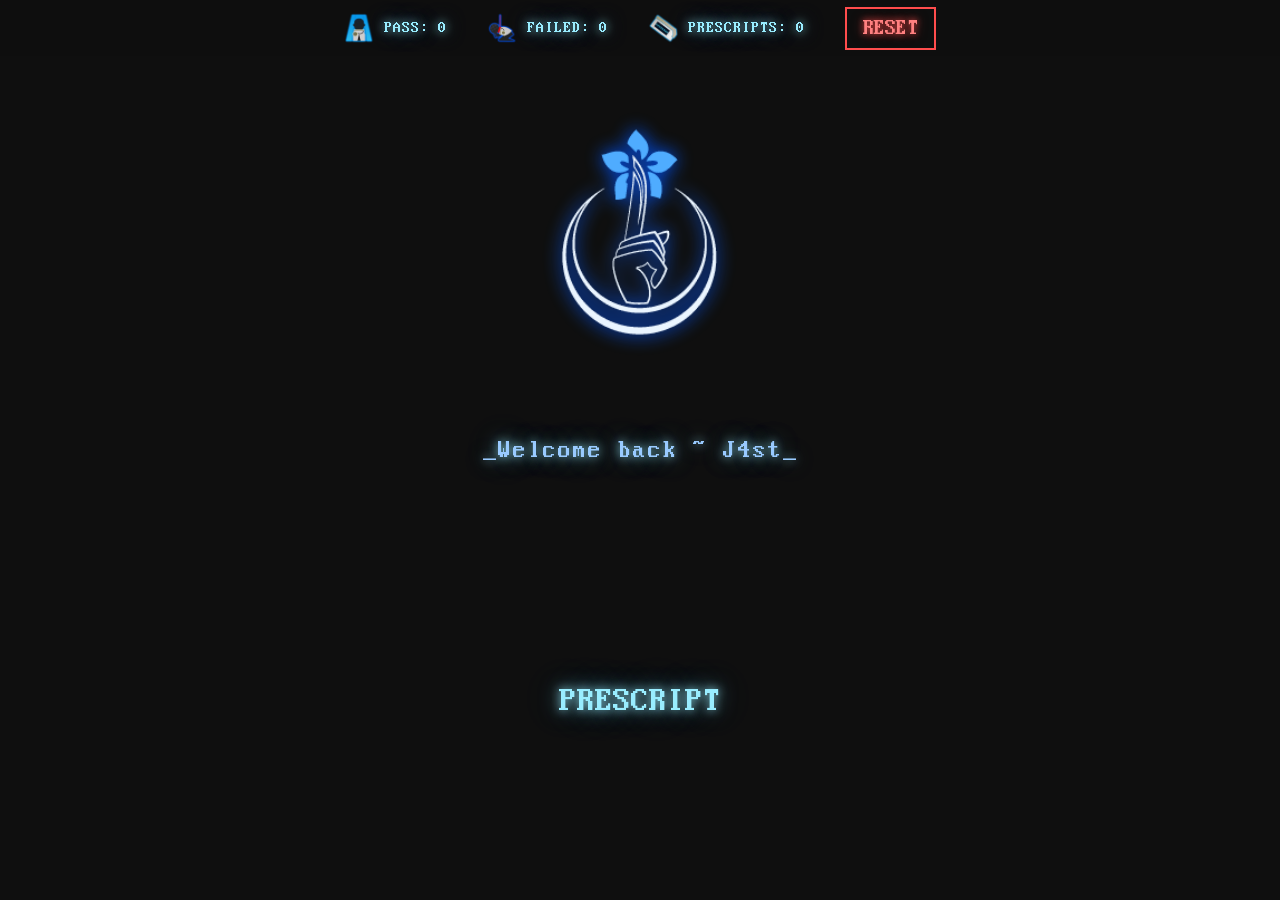
==== index.html @ 509cdd98 "index.html" ====
<!DOCTYPE html>
<html lang="en">
<head>
<link rel="stylesheet" href="css/navbars.css">
<link rel="stylesheet" href="css/index.css">
<link rel="stylesheet" href="css/text.css">
<link rel="icon" type="image/x-icon" href="img/device.png">
<script src="javarice/interface.js" defer></script>
<script src="javarice/prescripts.js" defer></script>
<script src="javarice/scrambler.js" defer></script>
<script src="javarice/states.js" defer ></script>
<script src="javarice/will.js" defer></script></script>
<meta charset="UTF-8">
<title>Will of the City</title>
</head>

<body>
    <div id="topNavbar">
    <div class="navItem">
        <img src="img/grace.png" alt="">
        <span id="achievedCount">PASS: 0</span>
    </div>
    <div class="navItem">
        <img src="img/karma.png" alt="">
        <span id="failedCount">FAILED: 0</span>
    </div>
    <div class="navItem">
        <img src="img/device.png" alt="">
        <span id="totalCount">PRESCRIPTS: 0</span>
    </div>
    <button id="resetStatsBtn">RESET</button>
    </div>

    <img id="imageHolder" src="img/index.png" alt="LRC Scrambler Player">
    <div id="scrambleText"></div>
    <div id="buttonContainer">
        <button id="startBtn">PRESCRIPT</button>
    </div>
    <audio id="scrambleAudio" src="media/scramble.mp3" preload="auto"></audio>
</body>
</html>
---- css/navbars.css ----
#navbar {
    position: absolute;
    bottom: 20px;
    left: 50%;
    transform: translateX(-50%);
    display: flex;
    gap: 30px;
    align-items: center;
    justify-content: center;
    
}
    
#navbar button {
    background: none;
    border: none;
    color: #99edff;
    font-family: "code", monospace;
    font-size: 16px;
    cursor: pointer;
    padding: 5px 10px;
    text-shadow:
    0 0 10px rgba(153, 237, 255, 0.8),
    0 0 20px rgba(153, 237, 255, 0.5),
    0 0 40px rgba(0, 183, 235, 0.3);
}
    
#navbar button:hover {
    opacity: 0.7;
}
#topNavbar {
    position: absolute;
    top: 0;
    left: 0;
    width: 100%;
    height: 56px;
    display: flex;
    align-items: center;
    justify-content: center;
    gap: 40px;
    background: rgba(15, 15, 15, 0.85);
    backdrop-filter: blur(4px);
    z-index: 10
    
}
.navItem {
    display: flex;
    align-items: center;
    gap: 10px;
    color: #99edff;
    font-family: "code", monospace;
    font-size: 16px;
    letter-spacing: 1px;
    user-select: none;
    text-shadow:
    0 0 10px rgba(153, 237, 255, 0.8),
    0 0 20px rgba(153, 237, 255, 0.5),
    0 0 40px rgba(0, 183, 235, 0.3);
}

.navItem img {
    width: 30px;
    height: 30px;
}
---- css/index.css ----
@font-face {
  font-family: "code";
  src:
       url("../media/fonts/PxPlus_IBM_VGA8.ttf") format("truetype");
}
   
body {
    margin: 0;
    height: 100vh;
    display: flex;
    justify-content: center;
    align-items: center;
    background: #0f0f0f;
    color: #99caff; 
    font-family: "code", monospace;
} 
#imageHolder {
    position: absolute;
    top: 10%;
    left: 50%;
    transform: translateX(-50%);
}
#buttonContainer {
    position: absolute;
    bottom: 20%;
    left: 50%;
    transform: translateX(-50%);
    display: flex;
    gap: 20px;
}
    
#buttonContainer button {
    background: none;
    border: none;
    color: #99edff;
    font-family: "code", monospace;
    font-size: 35px;
    cursor: pointer;
    text-shadow:
    0 0 10px rgba(153, 237, 255, 0.8),
    0 0 20px rgba(153, 237, 255, 0.5),
    0 0 40px rgba(0, 183, 235, 0.3);
}
    
#buttonContainer button:hover {
    opacity: 0.7;
}

#resetStatsBtn {
    background: none;
    border: 2px solid #ff4d4d;
    color: #ff8080;
    font-family: "code", monospace;
    font-size: clamp(16px, 3vw, 22px);
    padding: 8px 16px;
    cursor: pointer;
    text-shadow:
        0 0 6px rgba(255, 77, 77, 0.8),
        0 0 12px rgba(255, 77, 77, 0.5);
    transition: all 0.2s ease;
}

#resetStatsBtn:hover {
    background: rgba(255, 0, 0, 0.1);
    box-shadow:
        0 0 10px rgba(255, 77, 77, 0.6),
        0 0 20px rgba(255, 0, 0, 0.3);
    transform: scale(1.05);
}
---- css/text.css ----
#scrambleText {
    font-size: 25px;
    letter-spacing: 2px;
    user-select: none;
    text-shadow:
        0 0 10px rgba(153, 237, 255, 0.8),
        0 0 20px rgba(153, 237, 255, 0.5),
        0 0 40px rgba(0, 183, 235, 0.3);
    text-align: center;
    max-width: 90%;
    transition: font-size 0.3s ease;
}
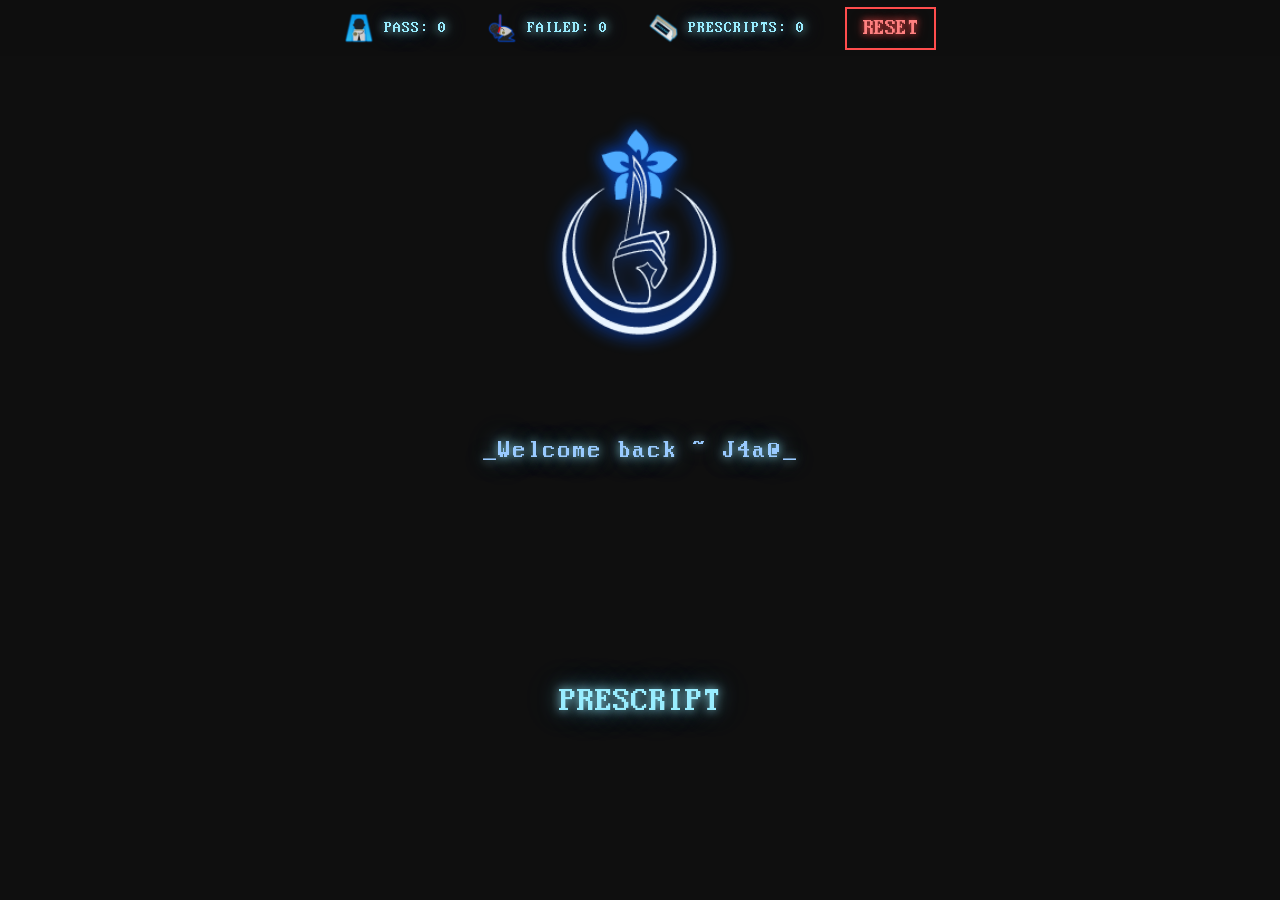
==== commit 71d5281c: "css first change for mobile" ====
--- a/index.html
+++ b/index.html
@@ -1,6 +1,7 @@
 <!DOCTYPE html>
 <html lang="en">
 <head>
+<meta name="viewport" content="width=device-width, initial-scale=1.0">
 <link rel="stylesheet" href="css/navbars.css">
 <link rel="stylesheet" href="css/index.css">
 <link rel="stylesheet" href="css/text.css">
--- a/css/index.css
+++ b/css/index.css
@@ -6,7 +6,7 @@
    
 body {
     margin: 0;
-    height: 100vh;
+    min-height: 100dvh;
     display: flex;
     justify-content: center;
     align-items: center;
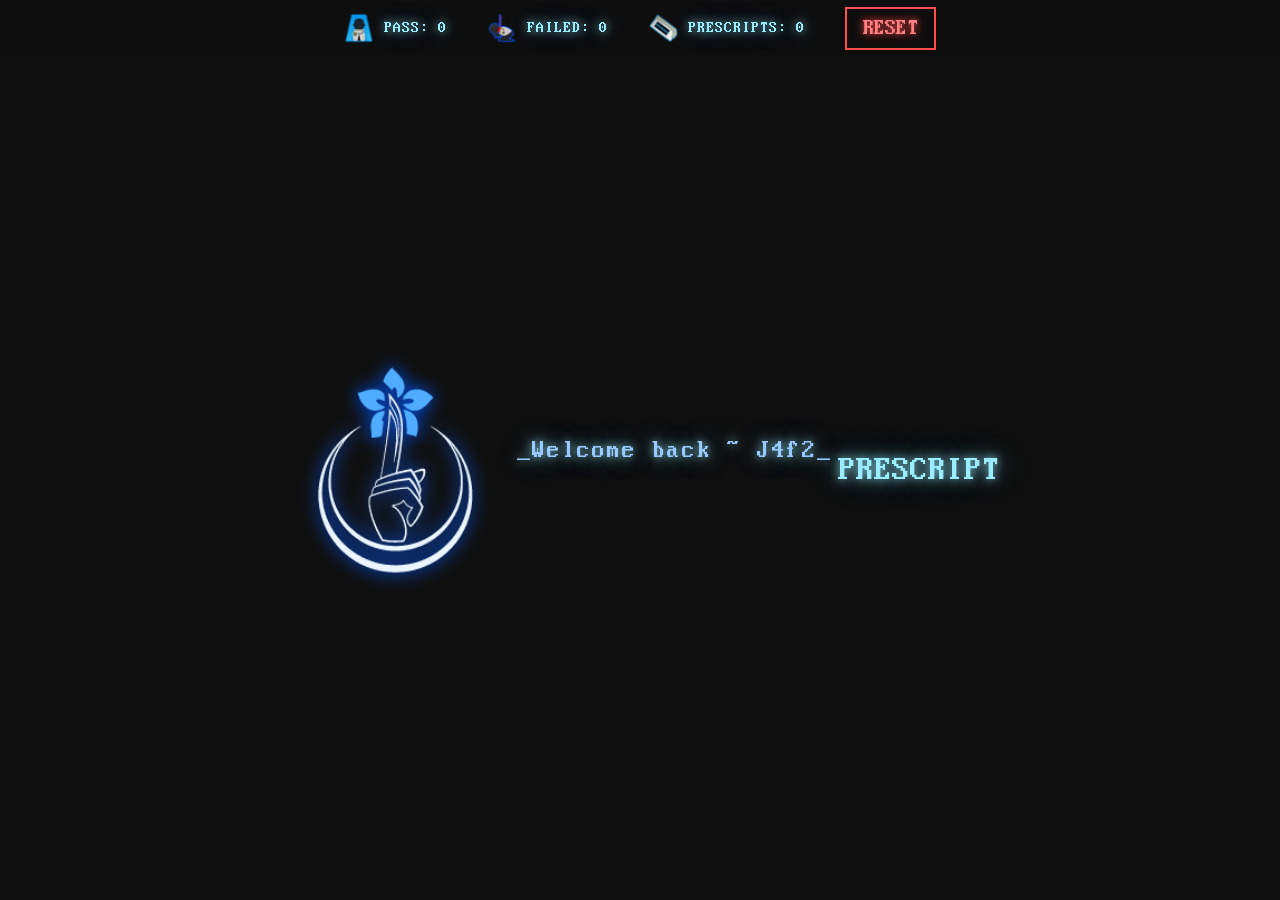
==== commit 31da0bbd: "css third chance for mobile" ====
--- a/index.html
+++ b/index.html
@@ -1,7 +1,7 @@
 <!DOCTYPE html>
 <html lang="en">
 <head>
-<meta name="viewport" content="width=device-width, initial-scale=1.0">
+<meta name="viewport" content="width=device-width, initial-scale=1.0, maximum-scale=1">
 <link rel="stylesheet" href="css/navbars.css">
 <link rel="stylesheet" href="css/index.css">
 <link rel="stylesheet" href="css/text.css">
--- a/css/navbars.css
+++ b/css/navbars.css
@@ -61,4 +61,25 @@
 .navItem img {
     width: 30px;
     height: 30px;
+}
+
+@media (max-width: 600px) {
+
+    #topNavbar {
+        position: fixed;
+        top: 0;
+        left: 0;
+        width: 100%;
+        height: auto;
+        padding: 10px 0;
+        gap: 15px;
+        flex-wrap: wrap;
+        justify-content: center;
+        text-align: center;
+    }
+
+    body {
+        padding-top: 80px;
+    }
+
 }
--- a/css/index.css
+++ b/css/index.css
@@ -15,18 +15,18 @@
     font-family: "code", monospace;
 } 
 #imageHolder {
-    position: absolute;
-    top: 10%;
-    left: 50%;
-    transform: translateX(-50%);
+    position: static;
+    transform: none;
+    margin-top: 40px;
+    text-align: center;
 }
+
 #buttonContainer {
-    position: absolute;
-    bottom: 20%;
-    left: 50%;
-    transform: translateX(-50%);
-    display: flex;
-    gap: 20px;
+    position: static;
+    transform: none;
+    margin-top: 40px;
+    flex-direction: column;
+    align-items: center;
 }
     
 #buttonContainer button {
--- a/css/text.css
+++ b/css/text.css
@@ -1,5 +1,5 @@
 #scrambleText {
-    font-size: 25px;
+    font-size: clamp(16px, 5vw, 25px);
     letter-spacing: 2px;
     user-select: none;
     text-shadow:
@@ -9,4 +9,6 @@
     text-align: center;
     max-width: 90%;
     transition: font-size 0.3s ease;
+    word-break: break-word;
+    overflow-wrap: break-word;
 }
